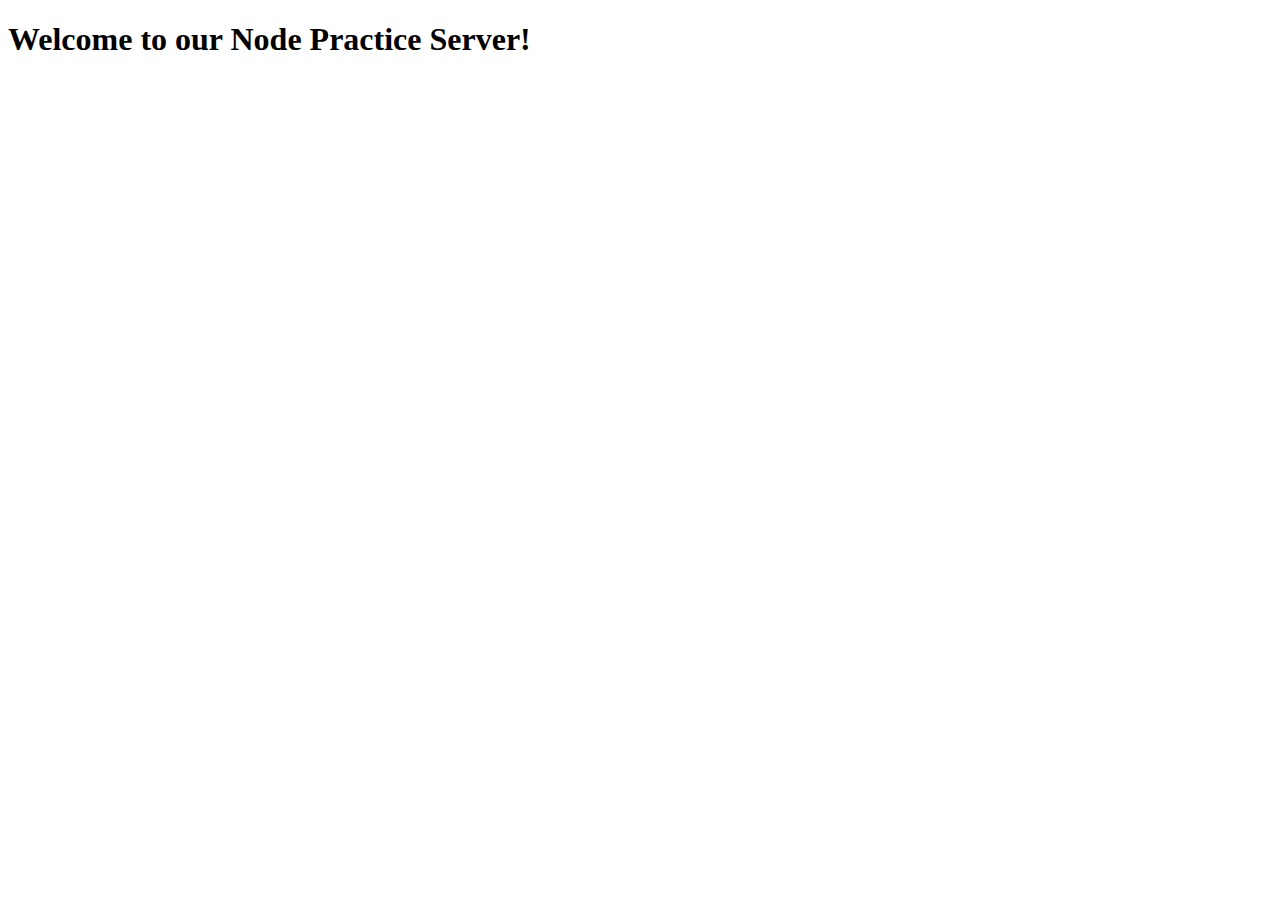
==== views/index.html @ e2d94d9e "Created basic pages/files" ====
<!DOCTYPE html>
<html lang="en">
    <head>
        <meta charset="utf-8">
        <meta http-equiv="X-UA-Compatible" content="IE=edge">
        <title>NODE Practice</title>
        <meta name="viewport" content="width=device-width, initial-scale=1">
        <link rel="stylesheet" href="../css/styles.css">
    </head>
    <body>
        <h1>Welcome to our Node Practice Server!</h1>
        <script src="app.js"></script>
    </body>
</html>
---- css/styles.css ----
/* Box Model Fix */
html {
    -webkit-box-sizing: border-box;
    -moz-box-sizing: border-box;
    box-sizing: border-box;
}
*, *:before, *:after {
    -webkit-box-sizing: inherit;
    -moz-box-sizing: inherit;
    box-sizing: inherit;
}
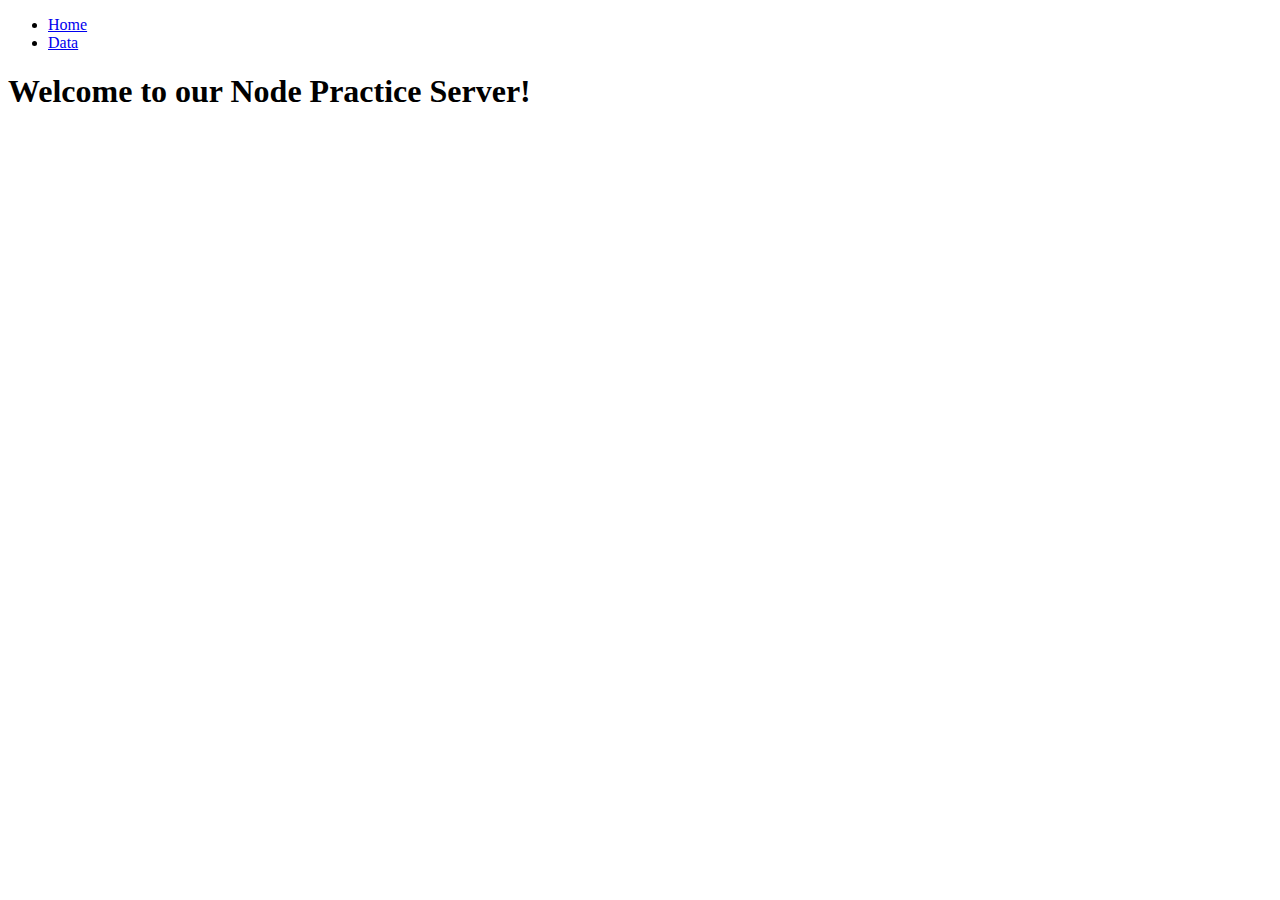
==== commit f546d66c: "added routes, 404 page works" ====
--- a/views/index.html
+++ b/views/index.html
@@ -7,6 +7,12 @@
         <meta name="viewport" content="width=device-width, initial-scale=1">
         <link rel="stylesheet" href="../css/styles.css">
     </head>
+    <nav>
+        <ul>
+            <li><a href="/">Home</a></li>
+            <li><a href="/api">Data</a></li>
+        </ul>
+    </nav>
     <body>
         <h1>Welcome to our Node Practice Server!</h1>
         <script src="app.js"></script>
